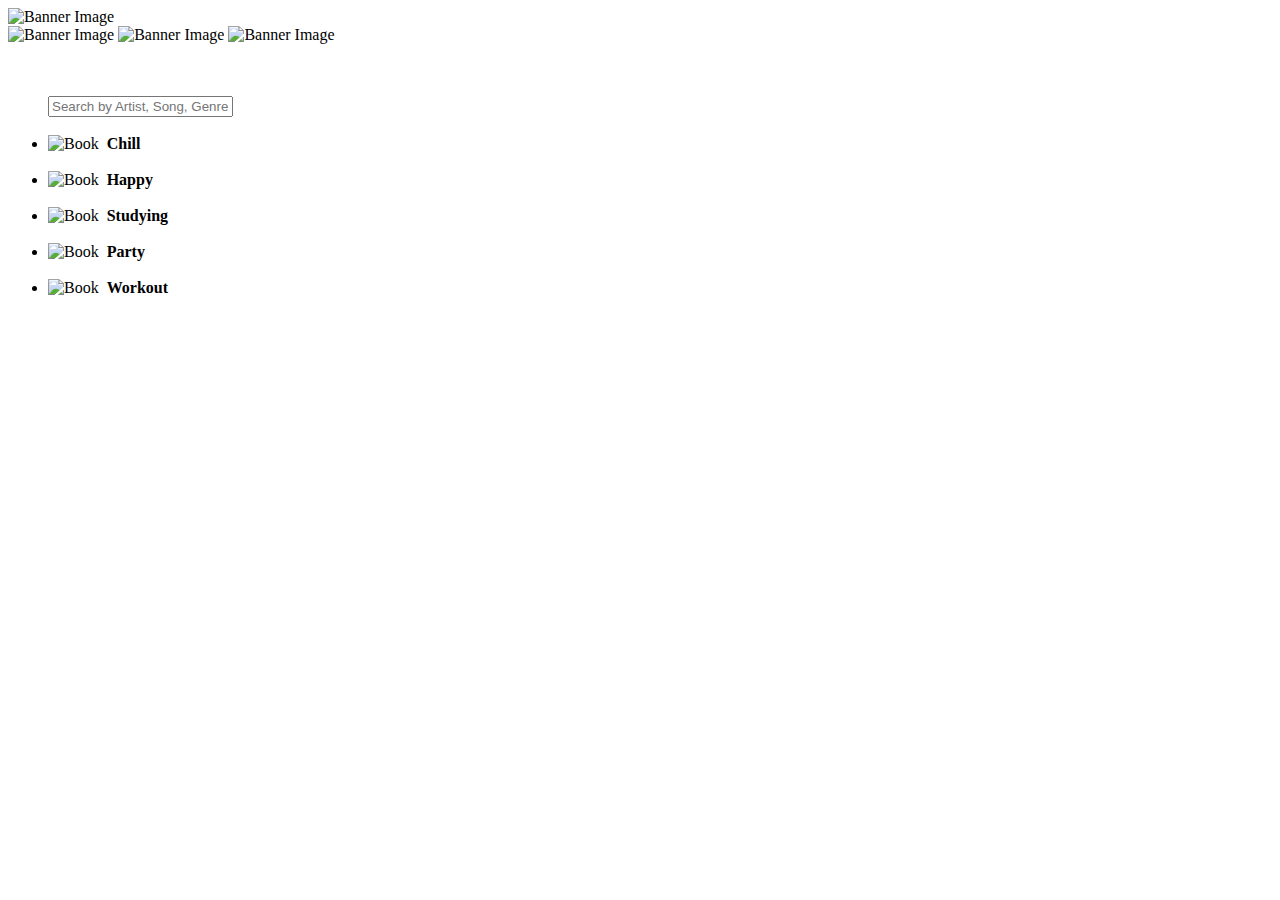
==== index.html @ 179e6064 "fdsa" ====
<!DOCTYPE html>
<html lang="en">

<head>
    <meta charset="utf-8">
    <meta name="viewport" content="width=device-width, initial-scale=1.0">
    <meta name="description" content="">
    <meta name="author" content="">

    <title>YouPlayer Radio</title>

    <!-- Bootstrap core CSS -->
    <link href="css/bootstrap.css" rel="stylesheet">

    <!-- Add custom CSS here -->
    <link href="css/stylish-portfolio.css" rel="stylesheet">
    <link href="font-awesome/css/font-awesome.min.css" rel="stylesheet">
</head>

<body>

    <header class="main-header" role="banner">
        <img src="img/icons/logo.png" alt="Banner Image" width="160" height="75"/>
    </header>
    
    <div class="navbar navbar-fixed-bottom" id="fott">
            <a onclick="javascript:pause();"><img src="img/icons/pause.png" alt="Banner Image" width="70" height="70"/></a>
            <a onclick="javascript:play();"><img src="img/icons/play.png" alt="Banner Image" width="70" height="70"/></a>
            <a onclick="javascript:pause();"><img src="img/icons/skip.png" alt="Banner Image" width="70" height="70"/></a>
    </div>
    
    
    <!-- Side Menu -->
    <div id="sidebar-wrapper">   
        <ul class="sidebar-nav">
        <form role="form">
              <div class="form-group">
                <!--<label for="exampleInputEmail1">Email address</label>-->
                  <br><br>
                  <input type="text" class="form-control" id="search" placeholder="Search by Artist, Song, Genre... " onchange="save()">
              </div>
        </form>
        <script>
            var search = document.getElementById("search").value;
        </script>
            <br>
            <li><a onclick="javascript:setChill();"><img src="img/icons/chill.png" alt="Book" width="42" height="42">&nbsp;&nbsp;<strong>Chill</strong></a>
            </li>
            <br>
            <li><a onclick="javascript:setHappy();"><img src="img/icons/simely.png" alt="Book" width="42" height="42">&nbsp;&nbsp;<strong>Happy</strong></a>
            </li>
            <br>
            <li><a onclick="javascript:setStudying();" ><img src="img/icons/study.png" alt="Book" width="42" height="42">&nbsp;&nbsp;<strong>Studying</strong></a>
            </li>
            <br>
            <li><a onclick="javascript:setParty();"><img src="img/icons/party.png" alt="Book" width="42" height="42">&nbsp;&nbsp;<strong>Party</strong></a>
            </li>
            <br>
            <li><a onclick="javascript:setWorkout();"><img src="img/icons/workout.png" alt="Book" width="42" height="42">&nbsp;&nbsp;<strong>Workout</strong></a>
            </li>
        </ul>
    </div>
    <!-- /Side Menu -->

    <!-- Full Page Image Header Area -->
    <div id="top" class="header">
        <div class="vert-text">
            <div class="videoWrapper" id="videoplayer">
                <iframe width="560" height="310" src="http://www.youtube.com/embed/0uBOtQOO70Y?&fs=0&controls=0&autohide=1&color=white&autoplay=1&version=3&enablejsapi=1" frameborder="0" ></iframe>       
            </div>
        </div>
    </div>
    <!-- /Full Page Image Header Area -->

  
    <!-- JavaScript -->
    <script src="js/jquery-1.10.2.js"></script>
    <script src="js/bootstrap.js"></script>
    <script src="js/youtube.js"></script>
    <script src="https://apis.google.com/js/client.js?onload=googleApiClientReady"></script>

    <!-- Custom JavaScript for the Side Menu and Smooth Scrolling -->
    <script>
    $("#menu-close").click(function(e) {
        e.preventDefault();
        $("#sidebar-wrapper").toggleClass("active");
    });
    </script>
    <script>
    $("#menu-toggle").click(function(e) {
        e.preventDefault();
        $("#sidebar-wrapper").toggleClass("active");
    });
    </script>
    <script>
    $(function() {
        $('a[href*=#]:not([href=#])').click(function() {
            if (location.pathname.replace(/^\//, '') == this.pathname.replace(/^\//, '') || location.hostname == this.hostname) {

                var target = $(this.hash);
                target = target.length ? target : $('[name=' + this.hash.slice(1) + ']');
                if (target.length) {
                    $('html,body').animate({
                        scrollTop: target.offset().top
                    }, 1000);
                    return false;
                }
            }
        });
    });
    </script>

</body>

</html>
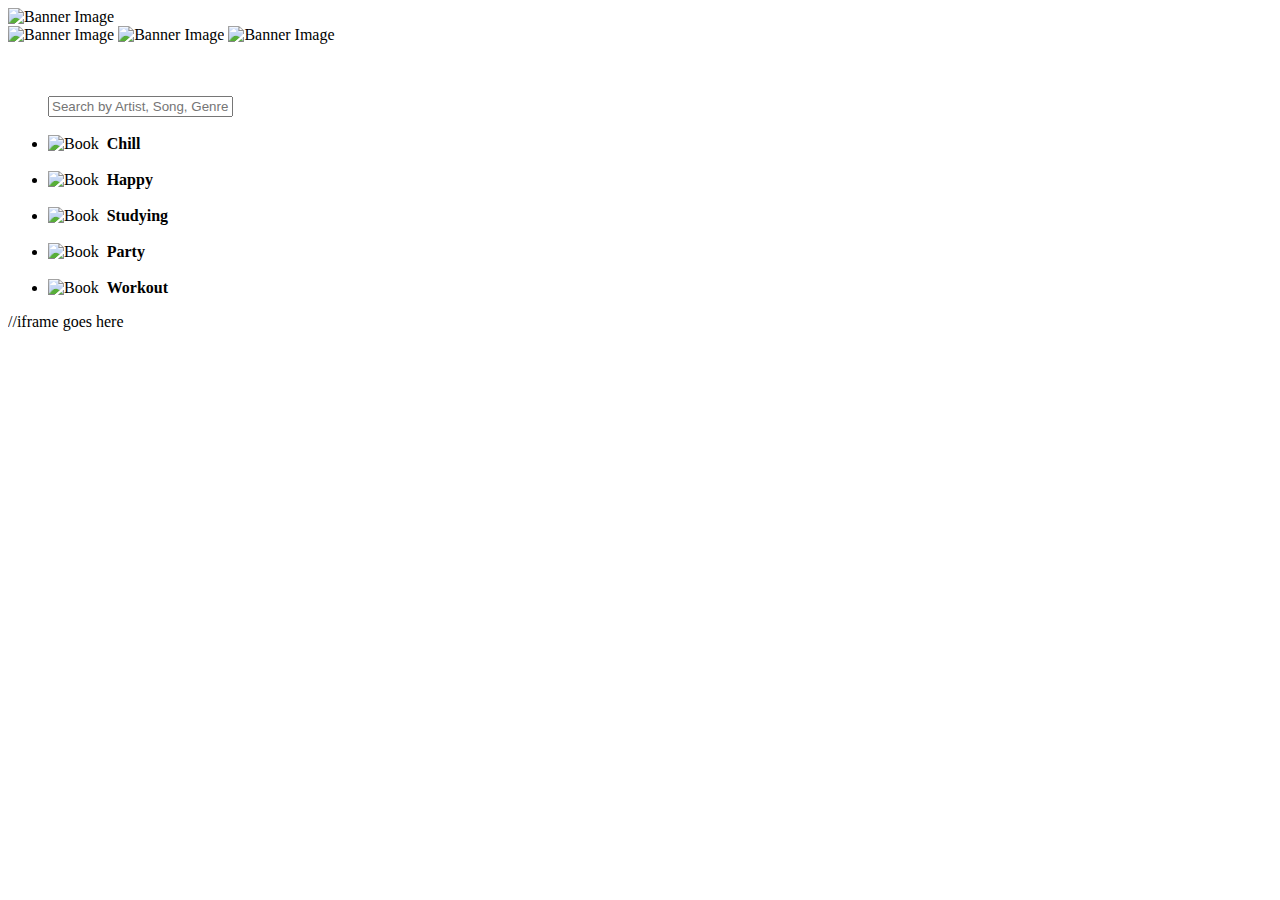
==== commit 31f381f1: "fdsa" ====
--- a/index.html
+++ b/index.html
@@ -33,13 +33,10 @@
     <!-- Side Menu -->
     <div id="sidebar-wrapper">   
         <ul class="sidebar-nav">
-        <form role="form">
               <div class="form-group">
-                <!--<label for="exampleInputEmail1">Email address</label>-->
                   <br><br>
-                  <input type="text" class="form-control" id="search" placeholder="Search by Artist, Song, Genre... " onchange="save()">
+                  <input type="text" class="form-control" id="search" placeholder="Search by Artist, Song, Genre... " onkeydown="if (event.keyCode == 13) { setSearch(); }">
               </div>
-        </form>
         <script>
             var search = document.getElementById("search").value;
         </script>
@@ -66,7 +63,7 @@
     <div id="top" class="header">
         <div class="vert-text">
             <div class="videoWrapper" id="videoplayer">
-                <iframe width="560" height="310" src="http://www.youtube.com/embed/0uBOtQOO70Y?&fs=0&controls=0&autohide=1&color=white&autoplay=1&version=3&enablejsapi=1" frameborder="0" ></iframe>       
+               //iframe goes here
             </div>
         </div>
     </div>
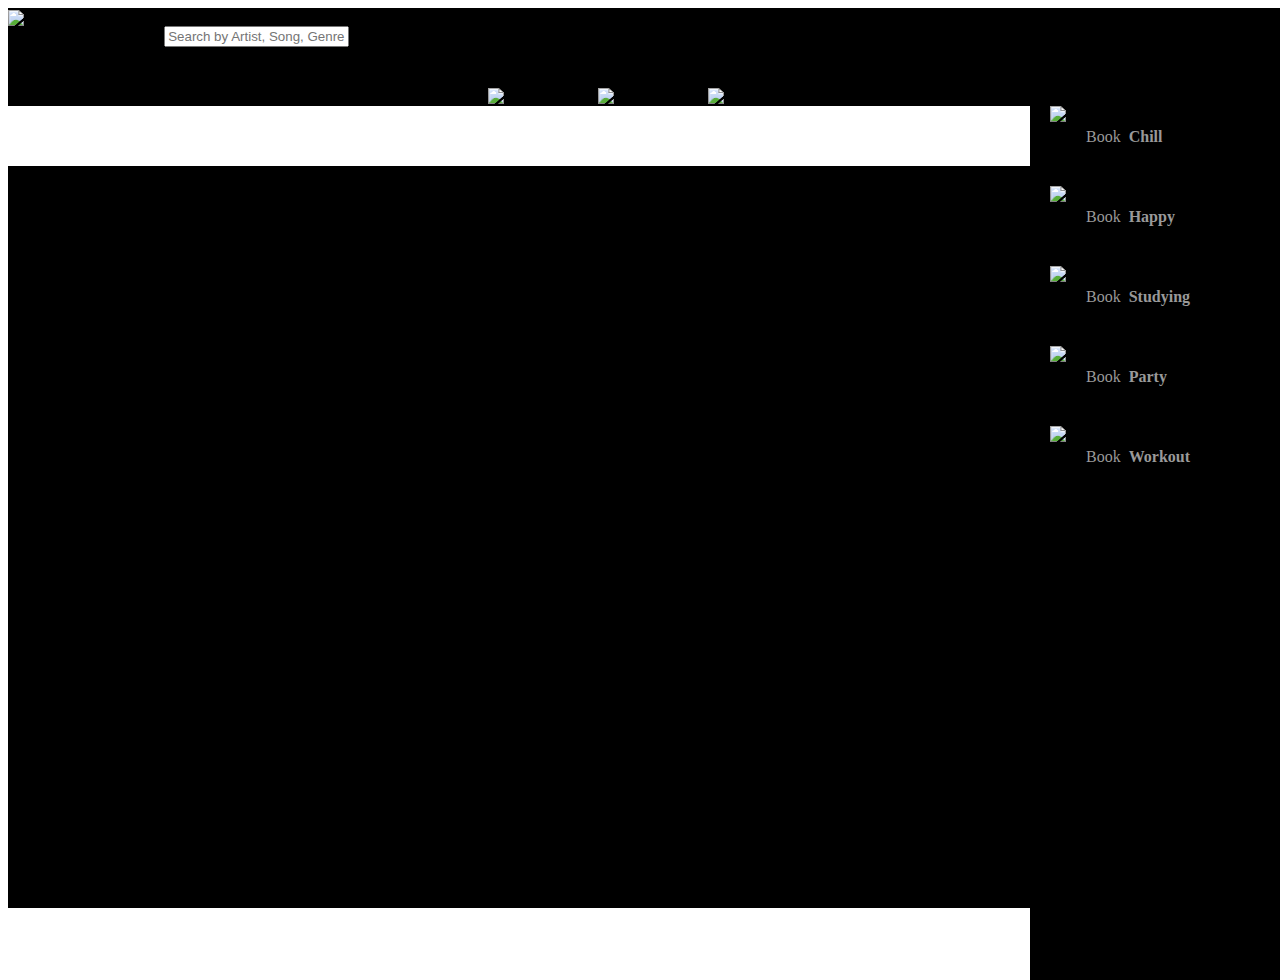
==== commit c0dd4ded: "h" ====
--- a/index.html
+++ b/index.html
@@ -18,9 +18,18 @@
 </head>
 
 <body>
-
-    <header class="main-header" role="banner">
-        <img src="img/icons/logo.png" alt="Banner Image" width="160" height="75"/>
+    
+     <div style="padding-right:50px;padding-top:2px;float:left">
+         <img src="img/icons/logo.png" alt="Banner Image" width="160" height="75"/>
+    </div>
+    <div style="padding-right:84px;padding-top:2px;float:right">
+            <h2><strong>My Moods</strong></h2>
+    </div>
+    <header class="main-header2" role="banner">
+          <div class="form-group">
+            <br>
+            <input type="text" class="form-control" id="search" placeholder="Search by Artist, Song, Genre... " onkeydown="if(event.keyCode == 13) {setSearch();}">
+          </div>
     </header>
     
     <div class="navbar navbar-fixed-bottom" id="fott">
@@ -32,14 +41,7 @@
     
     <!-- Side Menu -->
     <div id="sidebar-wrapper">   
-        <ul class="sidebar-nav">
-              <div class="form-group">
-                  <br><br>
-                  <input type="text" class="form-control" id="search" placeholder="Search by Artist, Song, Genre... " onkeydown="if (event.keyCode == 13) { setSearch(); }">
-              </div>
-        <script>
-            var search = document.getElementById("search").value;
-        </script>
+        <ul class="sidebar-nav">            
             <br>
             <li><a onclick="javascript:setChill();"><img src="img/icons/chill.png" alt="Book" width="42" height="42">&nbsp;&nbsp;<strong>Chill</strong></a>
             </li>
@@ -61,9 +63,8 @@
 
     <!-- Full Page Image Header Area -->
     <div id="top" class="header">
-        <div class="vert-text">
+        <div class="vert-text">  
             <div class="videoWrapper" id="videoplayer">
-               //iframe goes here
             </div>
         </div>
     </div>
--- a/css/stylish-portfolio.css
+++ b/css/stylish-portfolio.css
@@ -0,0 +1,298 @@
+/* Global Styles */
+
+html,
+body {
+  height: 100%;
+  width: 100%;
+  overflow:hidden;      
+}
+
+.vert-text {
+  display: table-cell;
+  vertical-align: middle;
+  text-align: center;
+}
+
+.vert-text h1 {
+  padding: 0;
+  margin: 0;
+  font-size: 4.5em;
+  font-weight: 700;
+}
+
+/* Side Menu */
+
+#sidebar-wrapper {
+  /*margin-right: -250px;*/
+  right: 0px;
+  width: 250px;
+  background: #000;
+  position: fixed;
+  height: 100%;
+  overflow-y: auto;
+  z-index: 1000;
+  -webkit-transition: all 0.4s ease 0s;
+  -moz-transition: all 0.4s ease 0s;
+  -ms-transition: all 0.4s ease 0s;
+  -o-transition: all 0.4s ease 0s;
+  transition: all 0.4s ease 0s;
+}
+
+.sidebar-nav {
+  position: absolute;
+  top: 0;
+  width: 250px;
+  list-style: none;
+  margin: 0;
+  padding: 0;
+}
+
+.sidebar-nav li {
+  line-height: 62px;
+  text-indent: 20px;
+}
+
+.sidebar-nav li a {
+  color: #999999;
+  display: block;
+  text-decoration: none;
+}
+
+.sidebar-nav li a:hover {
+  color: #fff;
+  background: rgba(255,255,255,0.2);
+  text-decoration: none;
+}
+
+.sidebar-nav li a:active,
+.sidebar-nav li a:focus {
+  text-decoration: none;
+}
+
+.sidebar-nav > .sidebar-brand {
+  height: 55px;
+  line-height: 55px;
+  font-size: 18px;
+}
+
+.sidebar-nav > .sidebar-brand a {
+  color: #999999;
+}
+
+.sidebar-nav > .sidebar-brand a:hover {
+  color: #fff;
+  background: none;
+}
+
+#menu-toggle {
+  top: 0;
+  right: 0;
+  position: fixed;
+  z-index: 1;
+}
+
+#sidebar-wrapper.active {
+  right: 250px;
+  width: 250px;
+  -webkit-transition: all 0.4s ease 0s;
+  -moz-transition: all 0.4s ease 0s;
+  -ms-transition: all 0.4s ease 0s;
+  -o-transition: all 0.4s ease 0s;
+  transition: all 0.4s ease 0s;
+}
+
+.toggle {
+  margin: 5px 5px 0 0;
+}
+
+/* Full Page Image Header Area */
+
+.header {
+  display: table;
+  height: 100%;
+  width: 100%;
+  position: relative;
+  background: url(../img/mainbg.jpg) no-repeat center center fixed; 
+  -webkit-background-size: cover;
+  -moz-background-size: cover;
+  -o-background-size: cover;
+  background-size: cover;
+}
+
+.main-header {
+  position: absolute; 
+  display: inline;
+  text-align: auto;
+  height: 75px;
+  width: 100%;
+  background-color: Black; 
+  z-index: 2;
+}
+
+.main-header2 {
+  position: left; 
+  text-align: auto;
+  height: 80px;
+  width: 100%;
+  background-color: Black; 
+  z-index: 2;
+}
+
+#fott {
+  position: absolute;   
+  text-align: left;
+  padding-left: 37.5%;
+  width: 100%;
+  background-color: Black;    
+  z-index: 2;
+}
+
+.main-footer {
+  position: absolute;   
+  text-align: left;
+  width: 100%;
+  background-color: Black; 
+  top: 100px;
+  z-index: 3;
+}
+
+.ytplayer-new {
+  position: center;
+  z-index: 3;
+}
+
+.videoWrapper {
+	position: relative;
+	padding-bottom: 56.25%; /* 16:9 */
+	padding-top: 25px;
+	height: 0;
+    background: #000;
+}
+
+.videoWrapper iframe {
+    position:absolute;
+    top:2%;
+    right:20.2%;
+    width:80.4%;
+    height:75.5%;
+    background:#000;
+    z-index:1;
+    color:#fff;
+}
+
+/* Intro */
+
+.intro {
+  padding: 50px 0;
+}
+
+/* Services */
+
+.services {
+  background: #7fbbda;
+  padding: 50px 0;
+  color: #ffffff;
+}
+
+.service-item {
+  margin-bottom: 15px;
+}
+
+i.service-icon {
+  border: 3px solid #ffffff;
+  border-radius: 50%;
+  display: inline-block;
+  font-size: 56px;
+  width: 140px;
+  height: 140px;
+  line-height: 136px;
+  vertical-align: middle; 
+  text-align: center;
+}
+
+/* Callout */
+
+.callout {
+  color: #ffffff;
+  display: table;
+  height: 400px;
+  width: 100%;
+  background: url(../img/callout.jpg) no-repeat center center fixed; 
+  -webkit-background-size: cover;
+  -moz-background-size: cover;
+  -o-background-size: cover;
+  background-size: cover;
+}
+
+/* Portfolio */
+
+.portfolio {
+  padding: 50px 0;
+}
+
+.portfolio-item {
+  margin-bottom: 25px;
+}
+
+.img-portfolio {
+  margin: 0 auto;
+}
+
+
+/* Call to Action */
+
+.call-to-action {
+  color: #ffffff;
+  background: #0a5175;
+  padding: 50px 0;
+}
+
+.call-to-action .btn {
+  margin: 10px;
+}
+
+/* Map */
+
+.map {
+  height: 500px;
+}
+
+/* Footer */
+
+footer {
+  padding: 100px 0;
+}
+
+.top-scroll {
+  margin-top: 50px;
+}
+
+.top-scroll a {
+  text-decoration: none;
+  color: inherit;
+}
+
+i.scroll {
+  color: #333333;
+}
+
+i.scroll:hover {
+  color: #0a5175;
+}
+/* Responsive */
+
+@media (max-width: 768px) {
+	
+  .header {
+	background: url(../img/mainbg.jpg) no-repeat center center scroll; 
+  }
+
+  .callout {
+	background: url(../img/callout.jpg) no-repeat center center scroll; 
+  }
+
+  .map {
+	height: 75%;
+  }
+
+}
